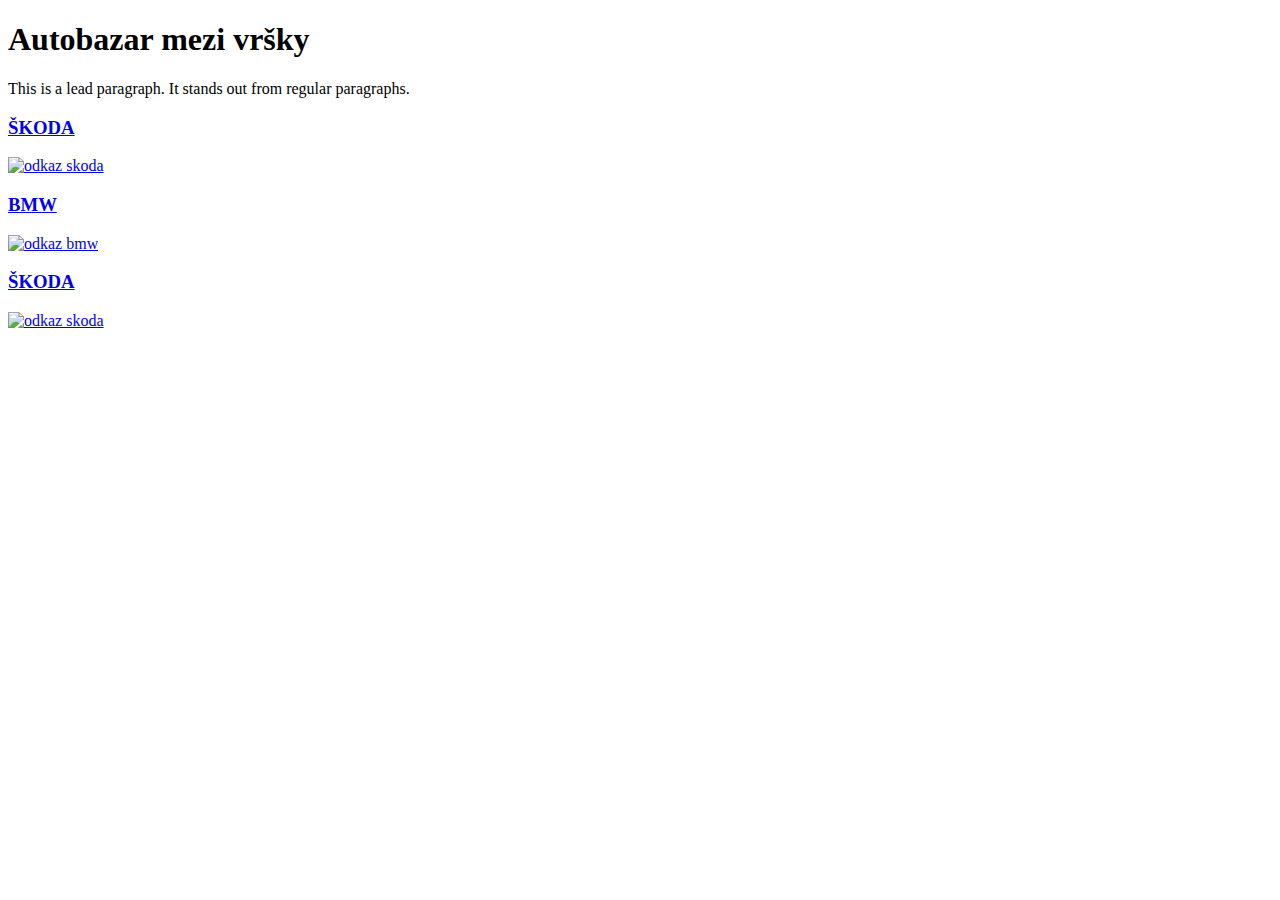
==== index.html @ 25f97113 "nejaky zaklad" ====
<!DOCTYPE html>
<html lang="en">
<head>
    <meta charset="UTF-8">
    <title>Title</title>
    <link href="https://cdn.jsdelivr.net/npm/bootstrap@5.3.2/dist/css/bootstrap.min.css" rel="stylesheet" integrity="sha384-T3c6CoIi6uLrA9TneNEoa7RxnatzjcDSCmG1MXxSR1GAsXEV/Dwwykc2MPK8M2HN" crossorigin="anonymous">


</head>
<body>

<script src="https://cdn.jsdelivr.net/npm/bootstrap@5.3.2/dist/js/bootstrap.bundle.min.js" integrity="sha384-C6RzsynM9kWDrMNeT87bh95OGNyZPhcTNXj1NW7RuBCsyN/o0jlpcV8Qyq46cDfL" crossorigin="anonymous"></script>
<h1 class="Display 1">Autobazar mezi vršky</h1>
<p class="lead">
    This is a lead paragraph. It stands out from regular paragraphs.
</p>

<div class="grid text-center">

    <a class="HomepageItem" href="auto1.html">
        <div>
            <h3>ŠKODA</h3>
        </div>
    <img src="https://www.autoesa.cz/files/predvyber/predvybery-vymena-11-22/250_128/predvyber-black-friday.png" alt="odkaz skoda">
    </a>
    <a class="HomepageItem" href="auto2.html">
    <div>
        <h3>BMW</h3>
        <img src="https://www.autoesa.cz/files/predvyber/predvybery-vymena-11-22/250_128/predvyber-zanovni-vozy.png" alt="odkaz bmw">
    </div>
    </a>
    <a class="HomepageItem" href="auto3.html">
        <div>
            <h3>ŠKODA</h3>
        </div>
        <img src="https://www.autoesa.cz/files/predvyber/predvybery-vymena-11-22/250_128/predvyber-black-friday.png" alt="odkaz skoda">
    </a>

</div>

</body>
</html>
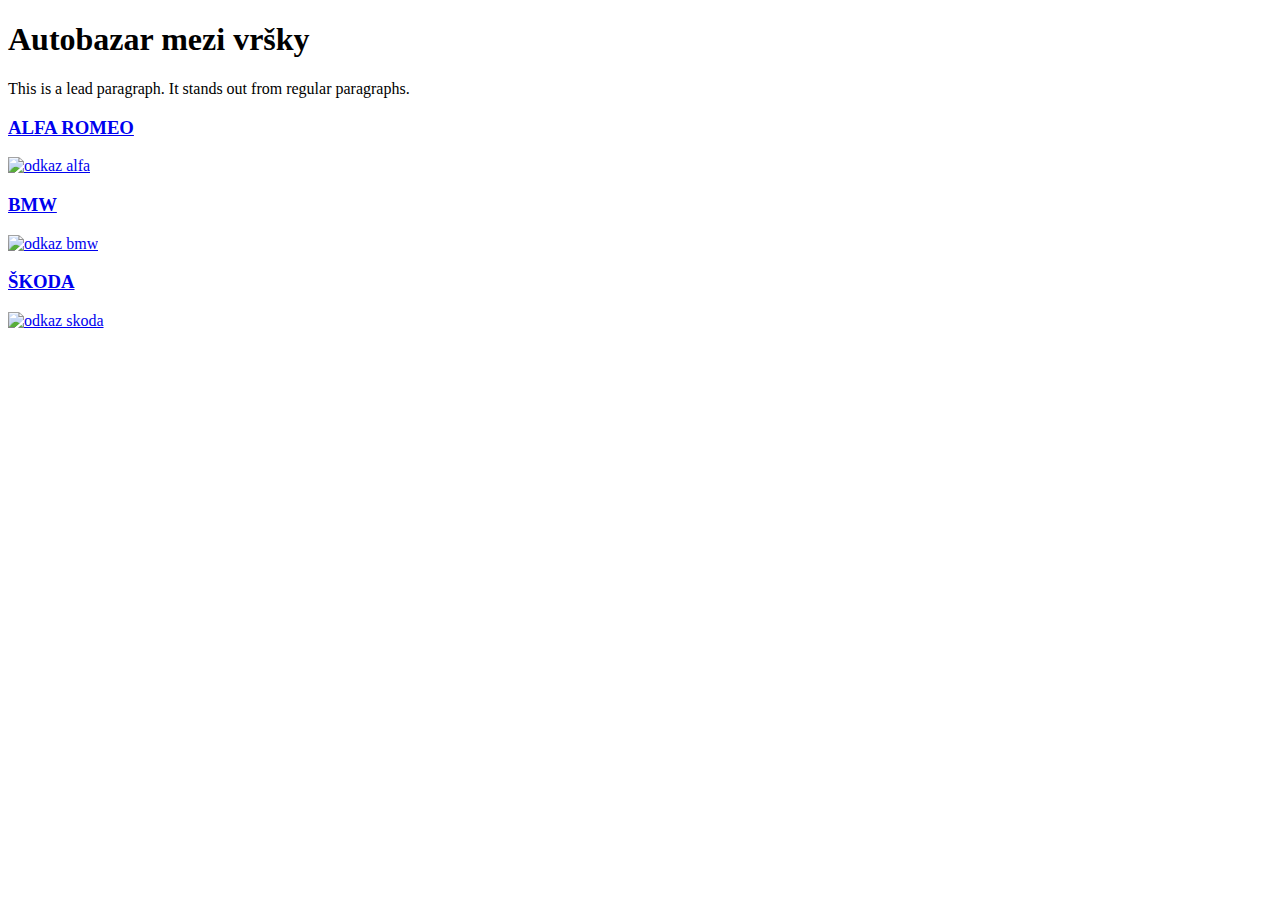
==== commit 36b82a10: "nejaky zaklad" ====
--- a/index.html
+++ b/index.html
@@ -19,9 +19,9 @@
 
     <a class="HomepageItem" href="auto1.html">
         <div>
-            <h3>ŠKODA</h3>
+            <h3>ALFA ROMEO</h3>
         </div>
-    <img src="https://www.autoesa.cz/files/predvyber/predvybery-vymena-11-22/250_128/predvyber-black-friday.png" alt="odkaz skoda">
+    <img src="https://www.alfaromeo.cz/content/dam/alfa/cz/home/AR-Home-Trim-Figurini-Giulia-MCA-Veloce.png" alt="odkaz alfa" height="111" width="250">
     </a>
     <a class="HomepageItem" href="auto2.html">
     <div>
@@ -37,6 +37,6 @@
     </a>
 
 </div>
-
+<!--aby to bylo vedle sebe je potreba omezit velikost tych volovin v gridu -->
 </body>
 </html>